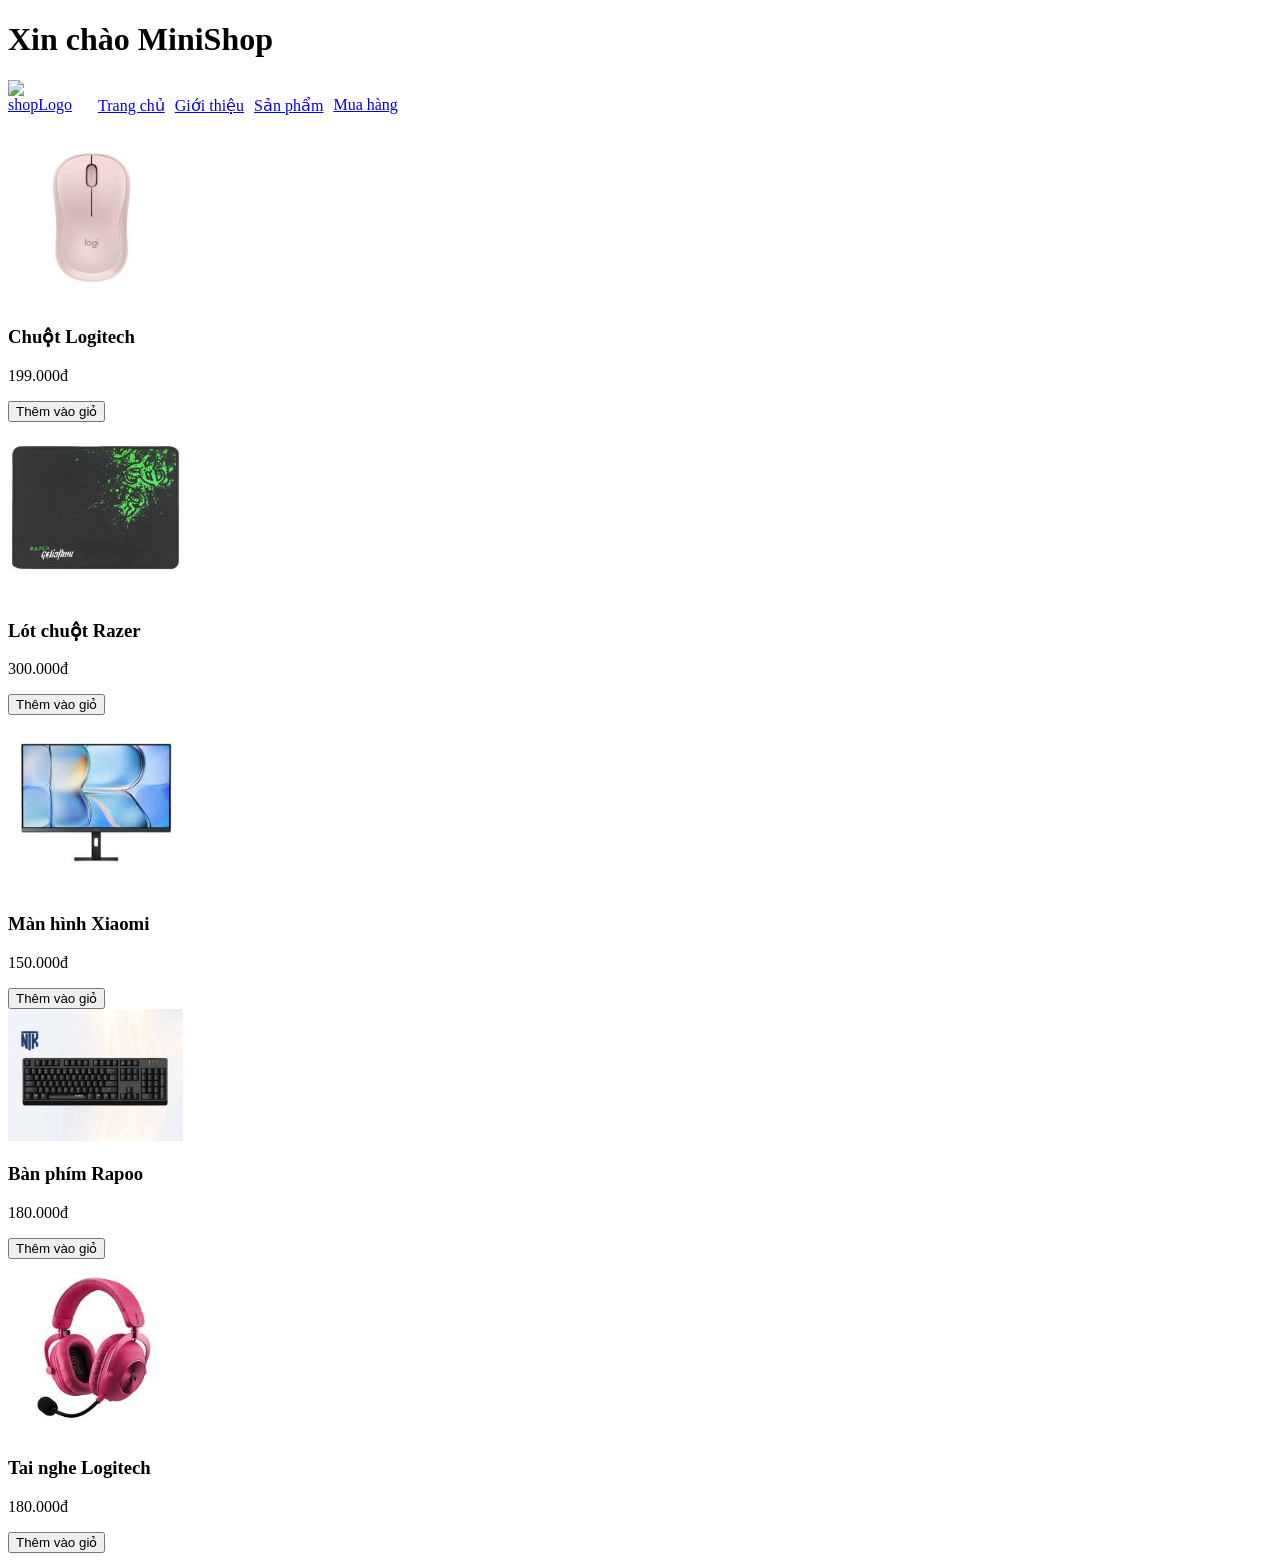
==== index.html @ 31805bef "first commit" ====
<!DOCTYPE html>
<html lang="vi">
    <head>
        <meta charset="UTF-8">
        <meta name="viewport" content="width=device-width, initial-scale=1">
        <title>MiniShop</title>
        <link rel="stylesheet" href="css/style.css">
    </head>
    <body>
        <h1>Xin chào MiniShop</h1> 
        <header class="header">
            <div class="logo">
                <a href="#"><img src="img/logo.jpg" alt="shopLogo" width="50%"></a>
            </div>
            <nav class="menu">
                <ul>
                    <li><a href="#">Trang chủ</li></a>
                    <li><a href="pages/about.html">Giới thiệu</li></a>
                    <li><a href="pages/products.html">Sản phẩm</li></a>
                    <li><a href="pages/buy.html">Mua hàng</li></a>
                </ul>
            </nav>
        </header>
        <div class="sanPham">
            <article class="chuot">
                <img src="img/chuot.jpg" alt="Chuột">
                <h3>Chuột Logitech</h3>
                <p class="price">199.000đ</p>
                <button>Thêm vào giỏ</button>
            </article>
            <article class="lotChuot">
                <img src="img/lotChuot.jpg" alt="Lót chuột">
                <h3>Lót chuột Razer</h3>
                <p class="price">300.000đ</p>
                <button>Thêm vào giỏ</button>
            </article>
            <article class="phim">
                <img src="img/manHinh.jpg" alt="Màn hình">
                <h3>Màn hình Xiaomi</h3>
                <p class="price">150.000đ</p>
                <button>Thêm vào giỏ</button>
            </article>
            <article class="man">
                <img src="img/phim.jpg" alt="Bàn phím">
                <h3>Bàn phím Rapoo</h3>
                <p class="price">180.000đ</p>
                <button>Thêm vào giỏ</button>
            </article>
            <article class="taiNghe">
                <img src="img/taiNghe.jpg" alt="Tai nghe">
                <h3>Tai nghe Logitech</h3>
                <p class="price">180.000đ</p>
                <button>Thêm vào giỏ</button>
            </article>
        </div>
        <script src="js/app.js"></script>
    </body>
</html>
---- css/style.css ----
.header {
    display: flex;
}
.logo {
    padding-right: 0;
    width: 50px;
    justify-content: center;
}
.menu ul, li {
    list-style-type: none;
    gap: 10px;
    display: flex;
    justify-content: center;
} 
.sanPham img {
    max-width: 175px;
}
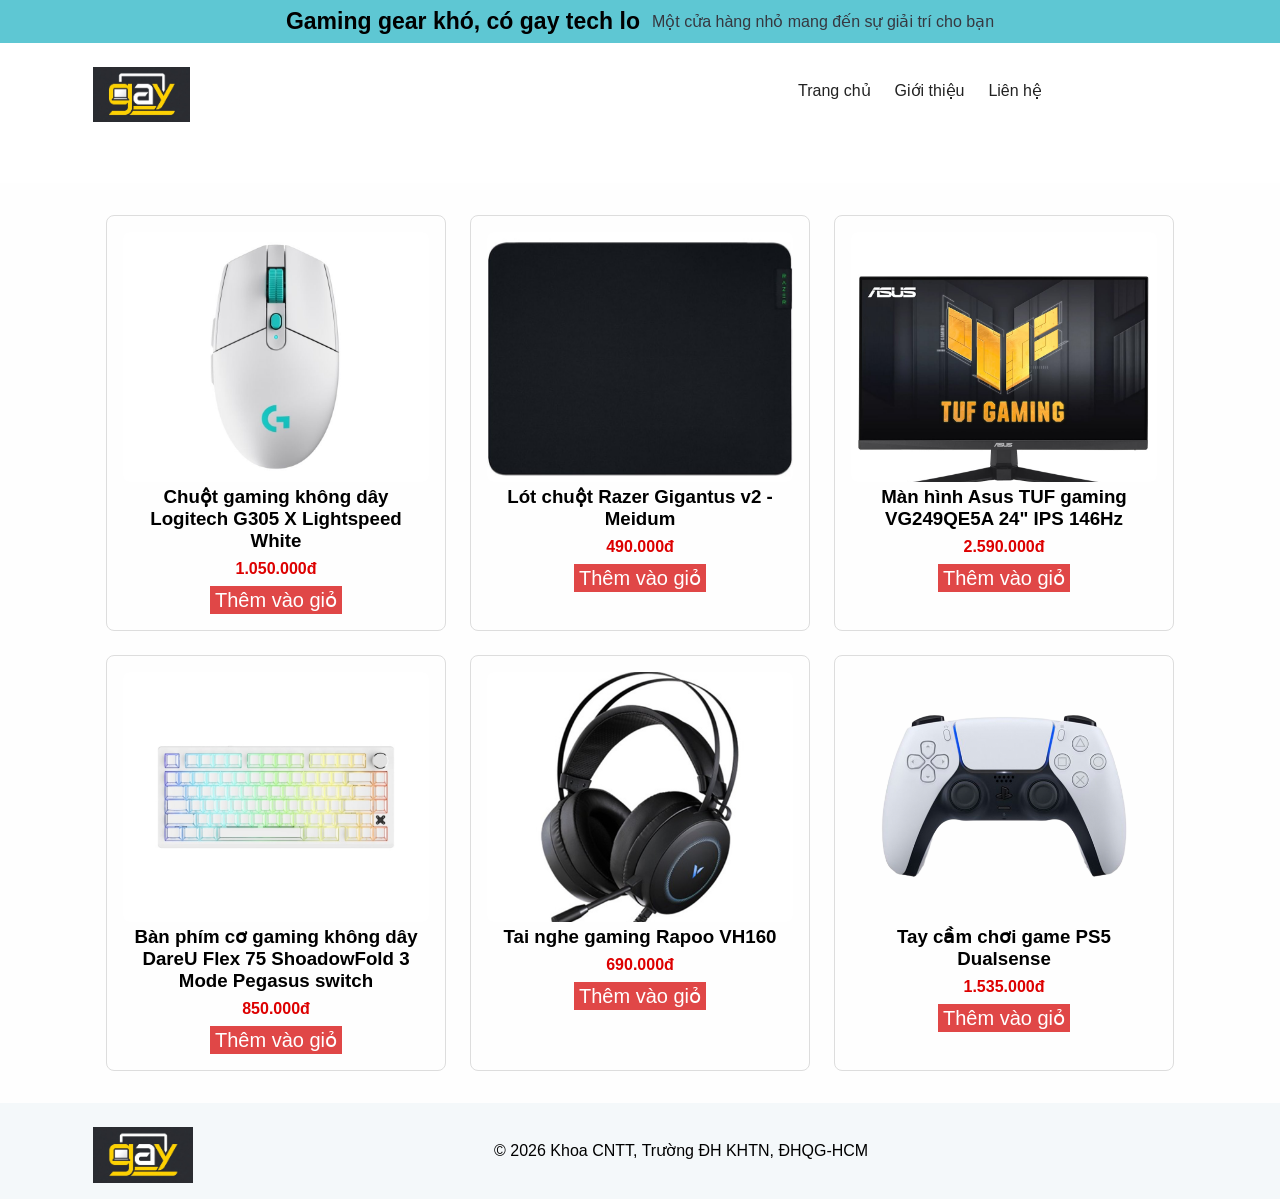
==== commit 7cdf5aa6: "change photos, prices; add header, footer, about.html, contact.html; ..." ====
--- a/index.html
+++ b/index.html
@@ -3,56 +3,75 @@
     <head>
         <meta charset="UTF-8">
         <meta name="viewport" content="width=device-width, initial-scale=1">
-        <title>MiniShop</title>
+        <title>Gay Tech Store</title>
         <link rel="stylesheet" href="css/style.css">
     </head>
     <body>
-        <h1>Xin chào MiniShop</h1> 
         <header class="header">
-            <div class="logo">
-                <a href="#"><img src="img/logo.jpg" alt="shopLogo" width="50%"></a>
+            <div class="topBar">
+                <p class="slogan">Gaming gear khó, có gay tech lo</p>
+                <small class="note">Một cửa hàng nhỏ mang đến sự giải trí cho bạn</small>
             </div>
-            <nav class="menu">
-                <ul>
-                    <li><a href="#">Trang chủ</li></a>
-                    <li><a href="pages/about.html">Giới thiệu</li></a>
-                    <li><a href="pages/products.html">Sản phẩm</li></a>
-                    <li><a href="pages/buy.html">Mua hàng</li></a>
+            <nav class="navBar">
+                <a href="index.html" class="logo"><img src="img/logo.jpg" alt="shopLogo" width="100%"></a>
+                <ul class="navLinks">
+                    <li><a href="index.html">Trang chủ</li></a>
+                    <li><a href="about.html">Giới thiệu</li></a>
+                    <li><a href="contact.html">Liên hệ</li></a>
                 </ul>
             </nav>
+            <div class="marquee">
+                <div class="marqueeTrack">
+                    <span class="item">Gaming gear thả ga, giá cực đã</span>
+                    <span class="item">Mua sắm liền tay</span>
+                    <span class="item">Giải trí không giới hạn</span>
+                </div>
+            </div>
         </header>
-        <div class="sanPham">
-            <article class="chuot">
-                <img src="img/chuot.jpg" alt="Chuột">
-                <h3>Chuột Logitech</h3>
-                <p class="price">199.000đ</p>
-                <button>Thêm vào giỏ</button>
-            </article>
-            <article class="lotChuot">
-                <img src="img/lotChuot.jpg" alt="Lót chuột">
-                <h3>Lót chuột Razer</h3>
-                <p class="price">300.000đ</p>
-                <button>Thêm vào giỏ</button>
-            </article>
-            <article class="phim">
-                <img src="img/manHinh.jpg" alt="Màn hình">
-                <h3>Màn hình Xiaomi</h3>
-                <p class="price">150.000đ</p>
-                <button>Thêm vào giỏ</button>
-            </article>
-            <article class="man">
-                <img src="img/phim.jpg" alt="Bàn phím">
-                <h3>Bàn phím Rapoo</h3>
-                <p class="price">180.000đ</p>
-                <button>Thêm vào giỏ</button>
-            </article>
-            <article class="taiNghe">
-                <img src="img/taiNghe.jpg" alt="Tai nghe">
-                <h3>Tai nghe Logitech</h3>
-                <p class="price">180.000đ</p>
-                <button>Thêm vào giỏ</button>
-            </article>
-        </div>
+        <main>
+            <section class="product">
+                <article class="productCard">
+                    <img src="img/chuot.jpg" alt="Chuột">
+                    <h3>Chuột gaming không dây Logitech G305 X Lightspeed White </h3>
+                    <p class="price">1.050.000đ</p>
+                    <button>Thêm vào giỏ</button>
+                </article>
+                <article class="productCard">
+                    <img src="img/lotChuot.jpg" alt="Lót chuột">
+                    <h3>Lót chuột Razer Gigantus v2 - Meidum</h3>
+                    <p class="price">490.000đ</p>
+                    <button>Thêm vào giỏ</button>
+                </article>
+                <article class="productCard">
+                    <img src="img/manHinh.jpg" alt="Màn hình">
+                    <h3>Màn hình Asus TUF gaming VG249QE5A 24" IPS 146Hz</h3>
+                    <p class="price">2.590.000đ</p>
+                    <button>Thêm vào giỏ</button>
+                </article>
+                <article class="productCard">
+                    <img src="img/phim.jpg" alt="Bàn phím">
+                    <h3>Bàn phím cơ gaming không dây DareU Flex 75 ShoadowFold 3 Mode Pegasus switch</h3>
+                    <p class="price">850.000đ</p>
+                    <button>Thêm vào giỏ</button>
+                </article>
+                <article class="productCard">
+                    <img src="img/taiNghe.png" alt="Tai nghe">
+                    <h3>Tai nghe gaming Rapoo VH160</h3>
+                    <p class="price">690.000đ</p>
+                    <button>Thêm vào giỏ</button>
+                </article>
+                <article class="productCard">
+                    <img src="img/tayCam.png" alt="Tai cầm">
+                    <h3>Tay cầm chơi game PS5 Dualsense</h3>
+                    <p class="price">1.535.000đ</p>
+                    <button>Thêm vào giỏ</button>
+                </article>
+            </section>
+        </main>
+        <footer class="footer">
+            <div class="logo"><img src="img/logo.jpg" alt="logo"></div>
+            <span>&copy; 2026 Khoa CNTT, Trường ĐH KHTN, ĐHQG-HCM</span>
+        </footer>
         <script src="js/app.js"></script>
     </body>
 </html>
--- a/css/style.css
+++ b/css/style.css
@@ -1,17 +1,134 @@
+* {
+    margin: 0;
+    padding: 0;
+    box-sizing: border-box;
+}
+.topBar {
+    background-color: #5ec7d3;
+    display: flex;
+    justify-content: center;
+    align-items: center;
+    gap: 12px;
+    padding: 8px 16px;
+}
+.slogan {
+    font-weight: bold;
+    font-size: 23px;
+}
+.note {
+    font-size: 16px;
+    color: #363840;
+}
+.navBar {
+    display: flex;
+    align-items: center;
+    padding: 12px 32px;
+    gap: 50%;
+}
 .header {
-    display: flex;
+    position: sticky;
+    top: 0;
+    background-color: #fff;
 }
 .logo {
-    padding-right: 0;
-    width: 50px;
-    justify-content: center;
+    width: 8%;
+    margin-left: 5%;
+    margin-top: 1%;
 }
-.menu ul, li {
-    list-style-type: none;
-    gap: 10px;
+.navLinks {
     display: flex;
-    justify-content: center;
-} 
-.sanPham img {
-    max-width: 175px;
+    list-style: none;
+    gap: 24px;
+}
+.navLinks a{
+    text-decoration: none;
+    color: #222;
+}
+.navLinks a:hover {
+    color: #e6a800;
+}
+.product {
+    display: grid;
+    grid-template-columns: repeat(3, 1fr);
+    gap: 24px;
+    max-width: 1100px;
+    margin: 32px auto;
+    padding: 0 16px;
+}
+.productCard {
+    border: 1px solid #ddd;
+    border-radius: 8px;
+    padding: 16px;
+    text-align: center;
+}
+.productCard img{
+    width: 100%;
+    height: 250px;
+    object-fit: cover;
+    border-radius: 6px;
+}
+.price {
+    color: #d00;
+    font-weight: bold;
+    margin: 8px 0;
+}
+.marquee {
+    overflow: hidden;
+    white-space: nowrap;
+    padding: 8px 0;
+    max-width: 80%;
+    align-items: center;
+}
+.marqueeTrack {
+    display: inline-flex;
+    gap: 16px;
+    padding-left: 100%;
+    animation: slide 23s linear infinite
+}
+.item {
+    border: 1px solid #d00;
+    border-radius: 20px;
+    padding: 4px 16px;
+    background-color: #7bade2; 
+    cursor: pointer;
+    transition: transform 0.2s, box-shadow 0.2s;
+}
+.item:hover {
+    transform: translateY(-2px);
+    box-shadow: 0 3px 3px rgb(123, 173, 226);
+}
+@keyframes slide {
+    from { transform: translateX(0); }
+    to {transform: translateX(-100%); }
+}
+.marquee:hover .marqueeTrack {
+    animation-play-state: paused;
+}
+body {
+    background-color: #fefefe;
+    min-height: 100vh;
+    display: grid;
+    grid-template-rows: auto 1fr auto;
+    font-family: Arial, Helvetica, sans-serif;
+}
+.footer {
+    background-color: #f4f8fa;
+    display: flex;
+    align-items: center;
+    padding: 12px 32px;
+    gap: 25%;
+}
+.footer img {
+    width: 100px;
+}
+.productCard button {
+    background-color: rgb(224, 71, 71);
+    color: white;
+    font-size: 20px;
+    padding: 2px 5px;
+    border: 0;
+    cursor: pointer;
+}
+button.active {
+
 }
